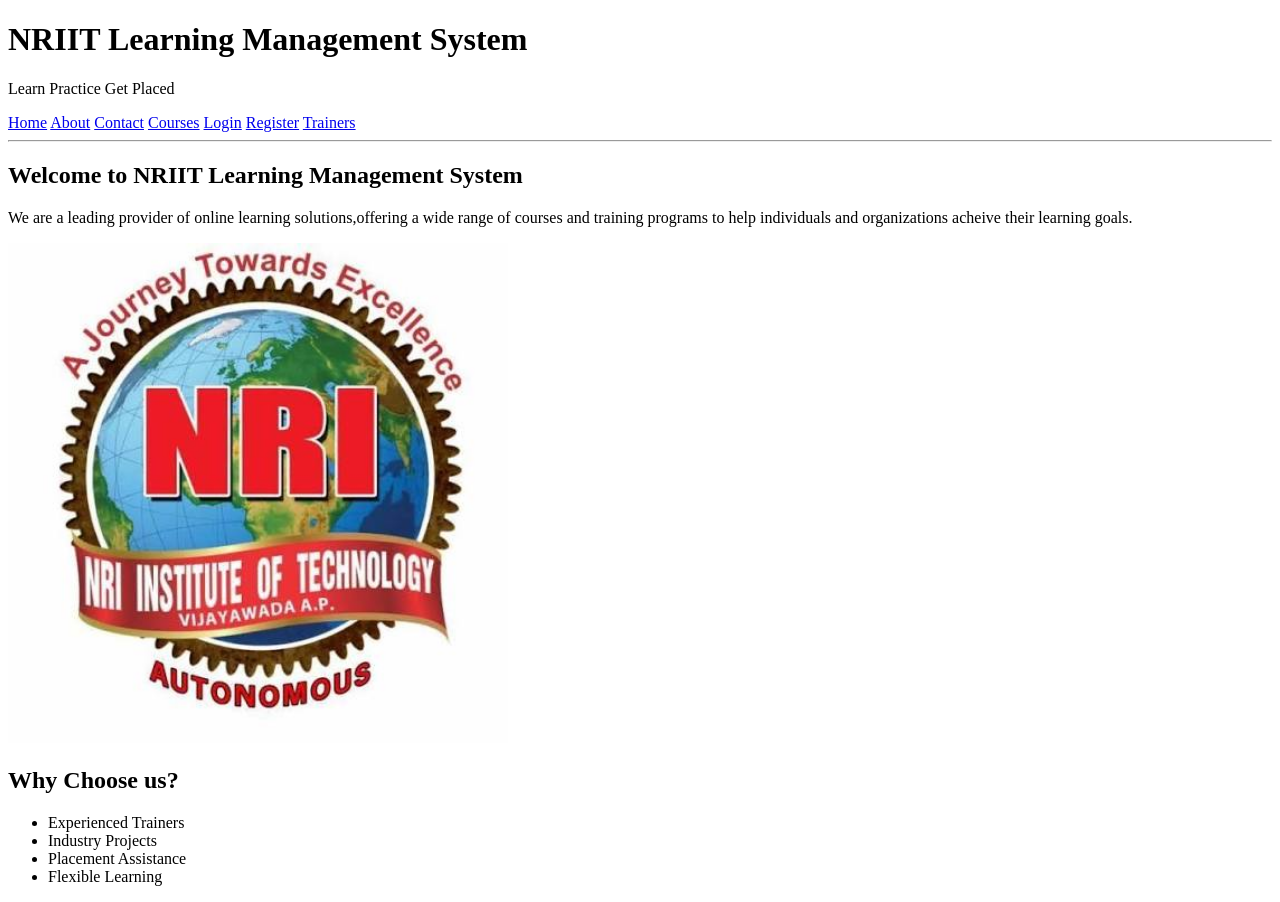
==== index.html @ e67b80db "html" ====
<!DOCTYPE html>
<html lang="en">
<head>
    <meta charset="UTF-8">
    <meta name="viewport" content="width=device-width, initial-scale=1.0">
    <title>Python FullStack</title>
</head>
<body>
    <header>
    <h1>NRIIT Learning Management System</h1>
    <p>Learn Practice Get Placed</p>
    <nav>
        <a href="index.html">Home</a>
        <a href="about.html">About</a>
        <a href="contact.html">Contact</a>
        <A href="courses.html">Courses</a>
        <a href="login.html">Login</a>
        <a href="register.html">Register</a>
        <a href="trainers.html">Trainers</a>
    </nav>
    <hr>
    </header>
    <main>
        <section>
            <h2>Welcome to NRIIT Learning Management System</h2>
            <p>We are a leading provider of online learning solutions,offering a wide range of courses and training programs to help individuals and organizations acheive their learning goals.</p>
            <img src="images/image.png" alt="Banner"width="500">
        </section>
        <section>
            <h2>Why Choose us?</h2>
            <ul>
                <li>Experienced Trainers</li>
                <li>Industry Projects</li>
                <li>Placement Assistance</li>
                <li>Flexible Learning</li>
            </ul>
        </section>
    </main>

</body>
</html>
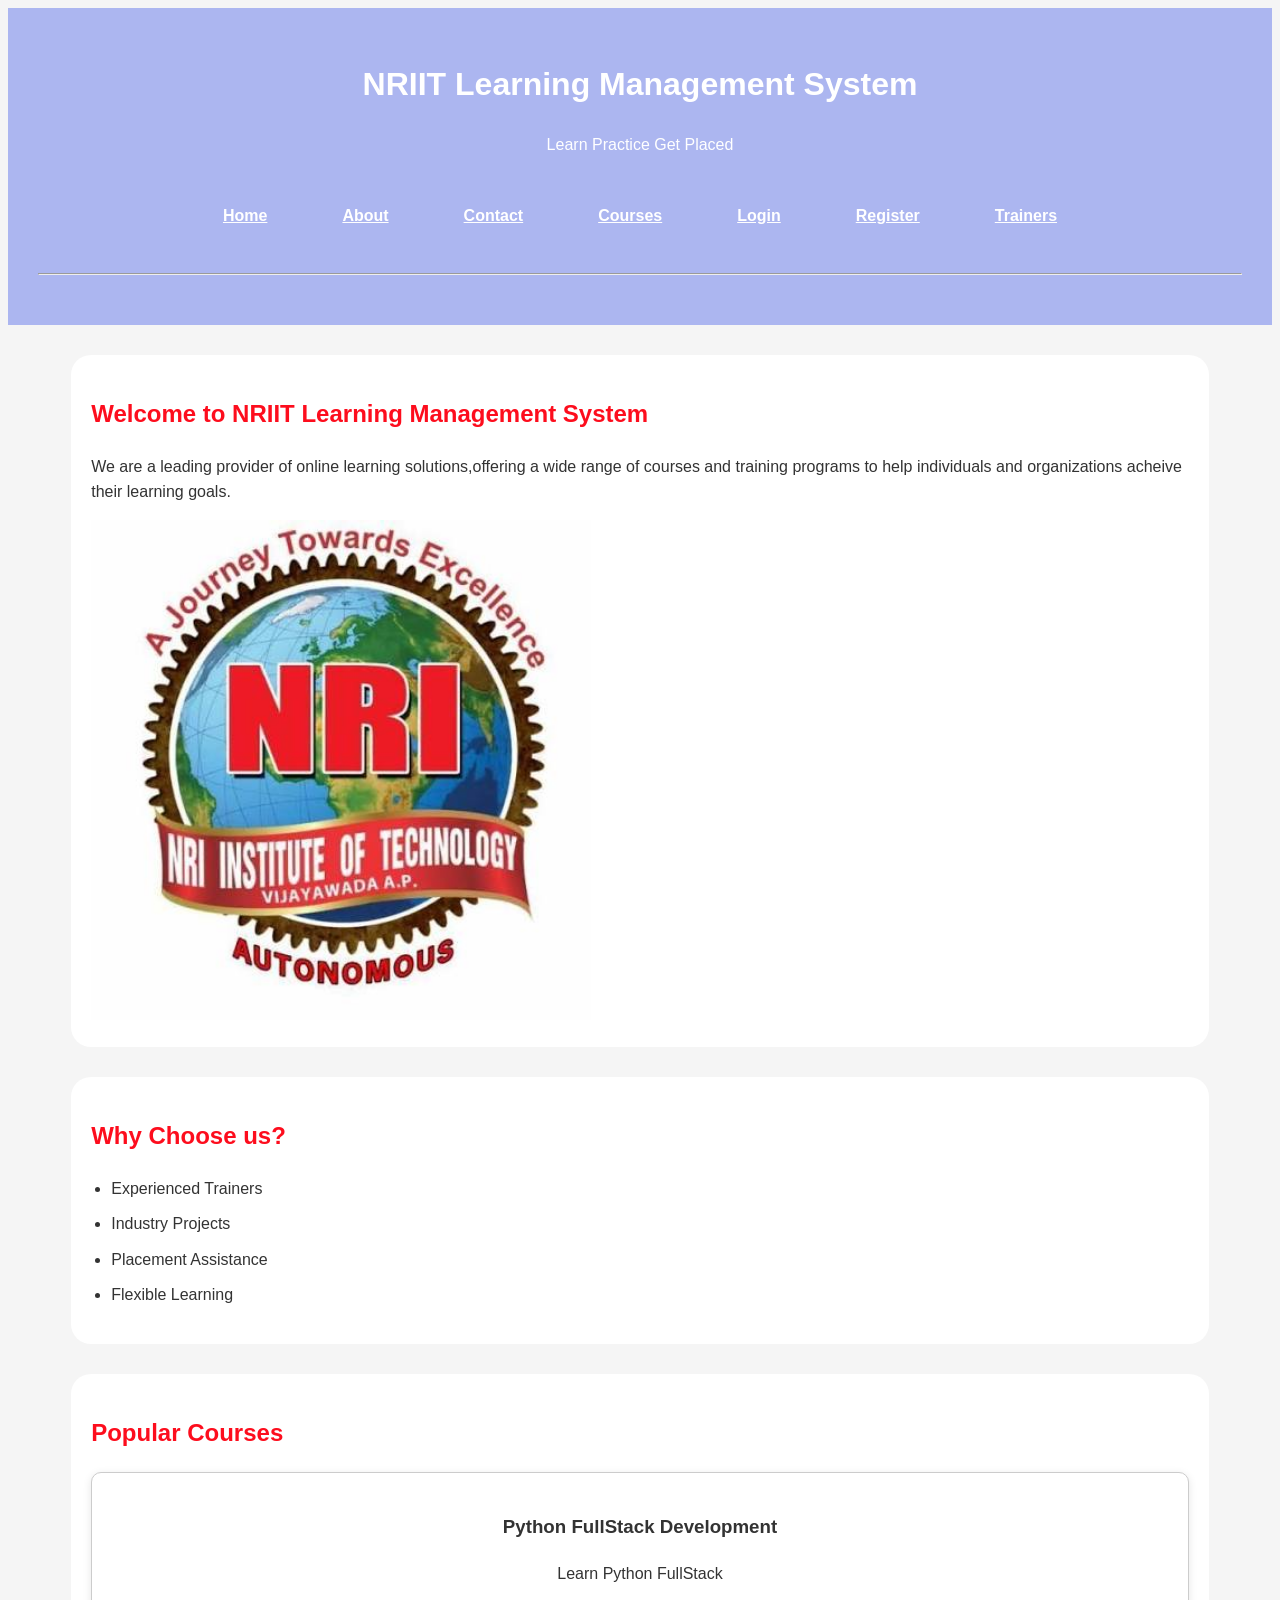
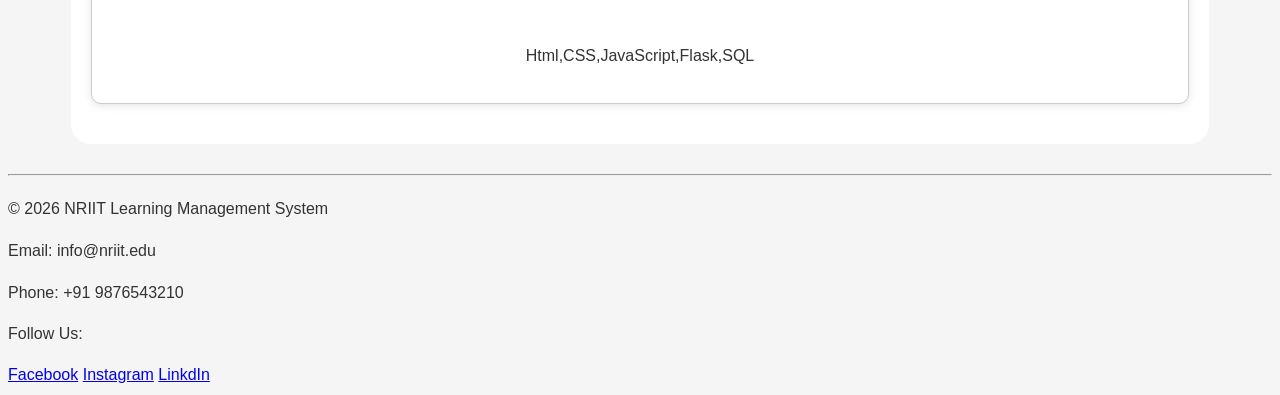
==== commit a3efc5e0: "html" ====
--- a/index.html
+++ b/index.html
@@ -3,6 +3,7 @@
 <head>
     <meta charset="UTF-8">
     <meta name="viewport" content="width=device-width, initial-scale=1.0">
+    <link rel="stylesheet" href="css/style.css">
     <title>Python FullStack</title>
 </head>
 <body>
@@ -35,7 +36,27 @@
                 <li>Flexible Learning</li>
             </ul>
         </section>
+        <section> 
+            <h2>Popular Courses</h2>
+            <article>
+                <h3>Python FullStack Development</h3>
+                <p>Learn Python FullStack</p><br>
+                <p>
+                    Html,CSS,JavaScript,Flask,SQL
+                </p>
+            </article>
+        </section>
     </main>
+    <footer>
+        <hr>
+        <p>&copy; 2026 NRIIT Learning Management System</p>
+        <p>Email: info@nriit.edu</p>
+        <p>Phone: +91 9876543210</p>
+        <p>Follow Us:</p>
+        <a href="#">Facebook</a>
+        <a href="#">Instagram</a>
+        <a href="#">LinkdIn</a>
 
+    </footer>
 </body>
 </html>
--- a/css/style.css
+++ b/css/style.css
@@ -0,0 +1,333 @@
+*.{
+    margin: 0;
+    padding: 0;
+    box-sizing: border-box;
+}
+body {
+    font-family: Arial, Arial, Helvetica, sans-serif;
+    background-color: #f5f5f5;
+    color: #333;
+    line-height: 1.6;
+}
+
+header {
+    background-color: #0f2fe650;
+    color: #fff;
+    padding: 30px;
+    text-align: center;
+}
+
+hr {
+    margin: 20px 0;
+}
+
+nav{
+
+    display:flex;
+
+    justify-content:center;
+
+    gap:25px;
+
+    margin-top:20px;
+
+    flex-wrap:wrap;
+
+}
+
+nav a {
+    color: #fff;
+    margin: 15px;
+    font-weight: bold;
+    padding: 10px;
+    text-align: center;
+}
+
+nav a:hover {
+    background-color: #fff;
+    color: #0d6efd;
+    border-radius: 5px;
+}
+
+main {
+    margin: auto;
+    width: 90%;
+    margin-top: 30px;
+}
+
+section {
+    margin-bottom: 30px;
+    background-color: #fff;
+    padding: 20px;
+    border-radius: 20px;
+}
+
+h2 {
+    margin-bottom: 20px;
+    color: #fd0d1d;
+}
+
+p {
+    margin-bottom: 15px;
+}
+
+.banner {
+    width: 80%;
+    height: 200px;
+    margin-bottom: 20px;
+}
+
+ul {
+    padding-left: 20px;
+}
+
+li {
+    margin-bottom: 10px;
+}
+
+article {
+    margin-top: 20px;
+    border-radius: 10px;
+    border: 1px solid #ccc;
+    padding: 15px;
+}
+
+article:hover {
+    background-color: #f0f0f0;
+}
+
+table {
+
+    width: 100%;
+
+    border-collapse: collapse;
+
+    margin-top: 20px;
+
+}
+
+table {
+
+    width: 100%;
+
+    border-collapse: collapse;
+
+    margin-top: 20px;
+
+}
+
+td {
+
+    padding: 15px;
+
+    text-align: center;
+
+}
+
+table,
+th,
+td {
+
+    border: 1px solid #ccc;
+
+}
+
+tr:hover {
+
+    background: #eef5ff;
+
+}
+
+ol {
+
+    padding-left: 25px;
+
+}
+
+ol li {
+
+    margin-bottom: 10px;
+
+}
+
+form {
+
+    background: rgba(218, 164, 210, 0.541);
+
+    padding: 30px;
+
+    border-radius: 10px;
+
+    box-shadow: 0 0 10px rgba(224, 12, 12, 0.1);
+
+}
+
+label {
+
+    font-weight: bold;
+
+}
+
+input:not([type="radio"]):not([type="checkbox"]):not([type="submit"]):not([type="button"]):not([type="reset"]) {
+
+    width: 100%;
+
+    padding: 12px;
+
+    margin-top: 8px;
+
+    margin-bottom: 20px;
+
+    border: 1px solid #ccc;
+
+    border-radius: 5px;
+
+    font-size: 16px;
+
+}
+
+select,
+textarea {
+
+    width: 100%;
+
+    padding: 12px;
+
+    margin-top: 8px;
+
+    margin-bottom: 20px;
+
+    border: 1px solid #ccc;
+
+    border-radius: 5px;
+
+    font-size: 16px;
+
+}
+
+input[type="submit"] {
+
+    background: #0d6efd;
+
+    color: white;
+
+    border: none;
+
+    cursor: pointer;
+
+}
+
+input[type="submit"]:hover {
+
+    background: #084298;
+
+}
+
+input[type="reset"] {
+
+    background: #6c757d;
+
+    color: white;
+
+    border: none;
+
+    cursor: pointer;
+
+}
+
+
+input[type="reset"]:hover {
+
+    background: #565e64;
+
+}
+
+
+article {
+
+    background: white;
+
+    padding: 20px;
+
+    margin-bottom: 20px;
+
+    border-radius: 10px;
+
+    box-shadow: 0 2px 8px rgba(0, 0, 0, .1);
+
+    transition: .3s;
+}
+
+.trainer-image {
+
+    width: 180px;
+
+    height: 180px;
+
+    object-fit: cover;
+
+    border-radius: 50%;
+
+    display: block;
+
+    margin: 0 auto 15px;
+
+}
+
+article:hover {
+
+    transform: translateY(-8px);
+
+    box-shadow: 0 10px 20px rgba(0, 0, 0, .2);
+
+}
+
+iframe {
+
+    width: 100%;
+
+    border: none;
+
+    border-radius: 10px;
+
+    margin-top: 20px;
+
+}
+
+video {
+
+    width: 100%;
+
+    border-radius: 10px;
+
+}
+
+audio {
+
+    width: 100%;
+
+}
+
+.trainer-container{
+
+    display:grid;
+
+    grid-template-columns:repeat(3,1fr);
+
+    gap:25px;
+
+}
+
+article{
+
+    text-align:center;
+
+}
+
+img{
+
+max-width:100%;
+
+height:auto;
+
+}
